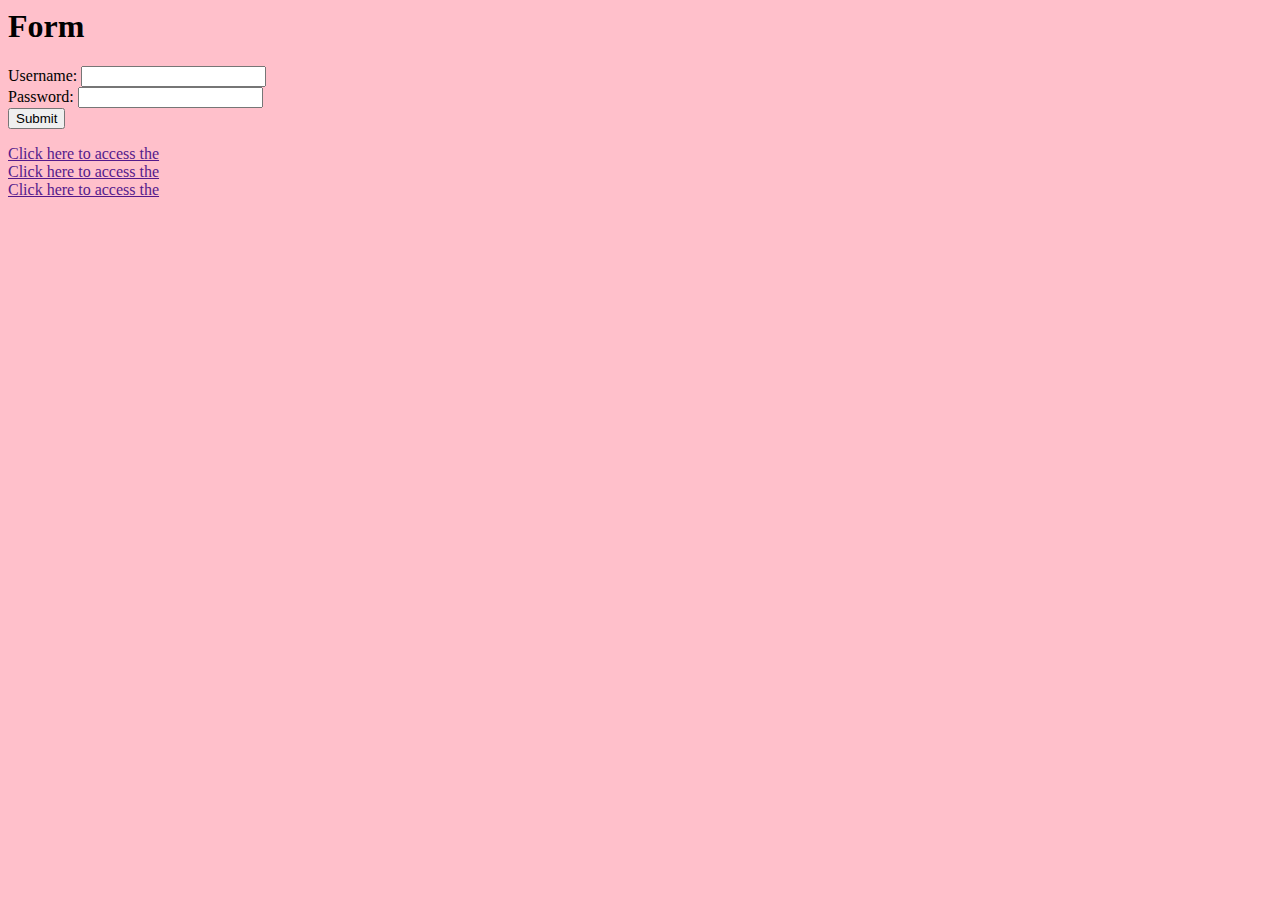
==== form.html @ fe68b324 "Added input for username and password. Added the submit button" ====
<html>
    <head>
        <title>
            Form
        </title>
        <script type="text/javascript" src=".js"></script>
        <link ref = "stylesheet" href = assignmentstyle.css>
        <style>
            body {
                background:pink;
            }
        </style>
    </head>
    <body>
        <h1>Form</h1>
        <form>
            <label for = "username">Username:</label>
            <input type = "text" id = "username"> <br>
            <label for = "password">Password:</label>
            <input type = "password"><br>
            <button id = "submit">Submit</button>
        </form>
        <a href = "">Click here to access the </a><br>
        <a href = "">Click here to access the</a><br>
        <a href = "">Click here to access the</a><br>
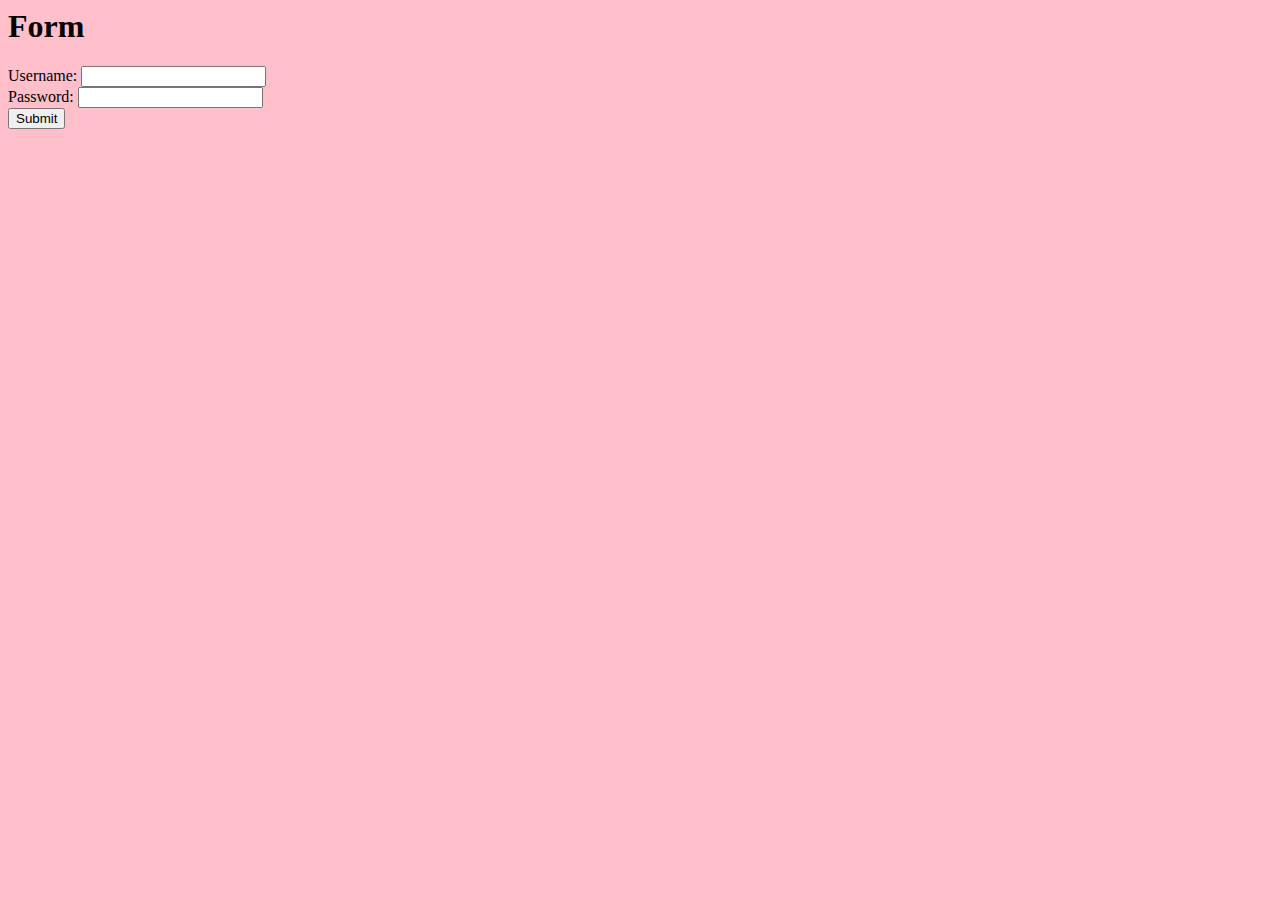
==== commit 05603e68: "Update form.html" ====
--- a/form.html
+++ b/form.html
@@ -3,23 +3,26 @@
         <title>
             Form
         </title>
-        <script type="text/javascript" src=".js"></script>
-        <link ref = "stylesheet" href = assignmentstyle.css>
+        
+        <link ref = "stylesheet" href = style.css>
         <style>
             body {
                 background:pink;
             }
         </style>
+        
     </head>
     <body>
-        <h1>Form</h1>
+            
+       
         <form>
+            <h1 id = "form">Form</h1>
             <label for = "username">Username:</label>
             <input type = "text" id = "username"> <br>
             <label for = "password">Password:</label>
-            <input type = "password"><br>
+            <input type = "password"  id = "password" ><br>
             <button id = "submit">Submit</button>
         </form>
-        <a href = "">Click here to access the </a><br>
-        <a href = "">Click here to access the</a><br>
-        <a href = "">Click here to access the</a><br>+        <script type="text/javascript" src="password.js"></script>
+    </body>
+    </html>   
